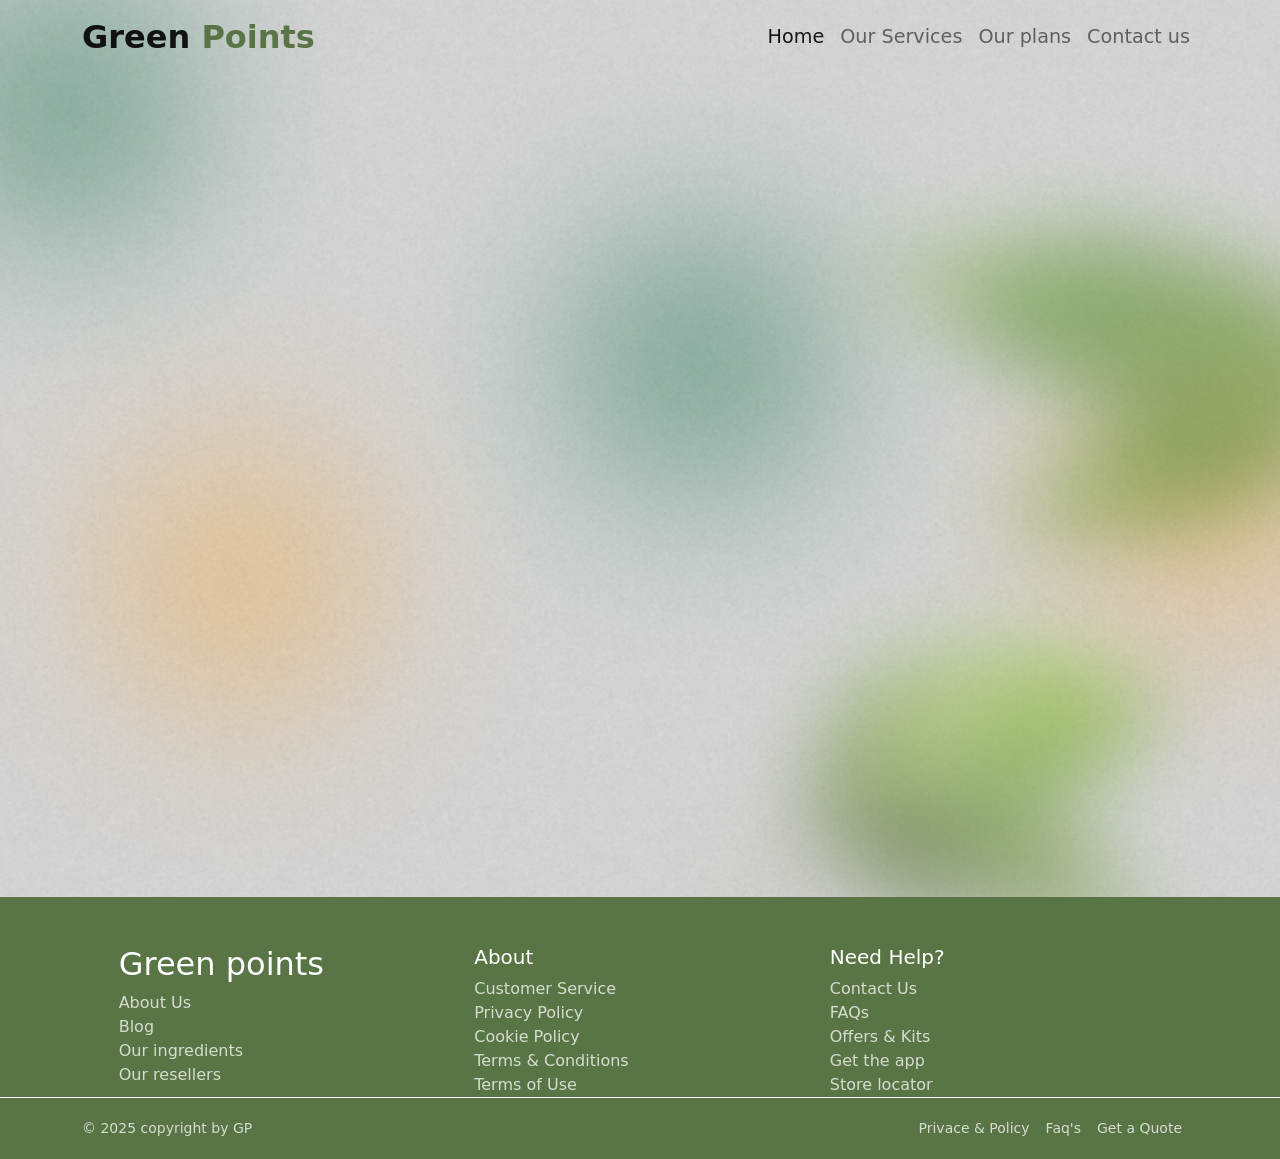
==== map.html @ 70c186a3 "Add files via upload" ====
<!DOCTYPE html>
<html lang="en">

<head>
    <meta charset="UTF-8">
    <meta name="viewport" content="width=device-width, initial-scale=1.0">
    <title>Green points</title>
    <link rel="stylesheet" href="bootstrap-5.1.3-dist/bootstrap-5.1.3-dist/css/bootstrap-grid.css.map">
    <link rel="stylesheet" href="bootstrap-5.1.3-dist/bootstrap-5.1.3-dist/css/bootstrap.css">
    <link rel="stylesheet" href="bootstrap-5.1.3-dist/bootstrap-5.1.3-dist/css/bootstrap.min.css">

    <link rel="stylesheet" href="bootstrap-5.1.3-dist/bootstrap-5.1.3-dist/css/bootstrap-grid.css">
    <style>
        :root {
            --main-color: #597445;
            --text-color: #729762;

        }

        body {
            overflow-x: hidden;
        }

        nav ul li .nav-link {
            font-weight: 500;
            font-size: 1.2rem;
            transition: .5s;
        }

        nav ul li .nav-link:hover,
        .navbar-brand:hover {
            scale: 1.15;

        }

        nav span {
            color: var(--main-color);
        }

        #hero,
        #hero-order,
        .input {
            background-image: url(../imgs/bg.png);
            background-position: center center;
            background-size: cover;
            height: 100vh;
        }

        .navbar-brand {
            font-size: 2rem;
            transition: .5s;
            font-weight: 700;
        }

        .container {
            height: 80%;
        }

        .main_btn {
            all: unset;
            display: flex;
            align-items: center;
            position: relative;
            padding: 0.01em 1.5em;
            padding-top: 0.4rem;
            border: var(--main-color) solid 0.15em;
            border-radius: 0.25em;
            color: var(--main-color);
            font-size: 1.5em;
            font-weight: 600;
            cursor: pointer;
            overflow: hidden;
            transition: border 300ms, color 300ms;
            user-select: none;
        }

        .main_btn p {
            z-index: 1;
        }

        .main_btn:hover {
            color: #212121;
        }

        .main_btn:active {
            border-color: teal;
        }

        .main_btn::after,
        .main_btn::before {
            content: "";
            position: absolute;
            width: 9em;
            aspect-ratio: 1;
            background: var(--main-color);
            opacity: 50%;
            border-radius: 50%;
            transition: transform 500ms, background 300ms;
        }

        .main_btn::before {
            left: 0;
            transform: translateX(-8em);
        }

        .main_btn::after {
            right: 0;
            transform: translateX(8em);
        }

        .main_btn:hover:before {
            transform: translateX(-1em);
        }

        .main_btn:hover:after {
            transform: translateX(1em);
        }

        .main_btn:active:before,
        .main_btn:active:after {
            background: teal;
        }

        #hero .imgs {
            position: relative;
        }

        .imgs img:nth-child(1) {
            position: absolute;
            left: 10px;
            bottom: -510px;

        }

        .imgs img:nth-child(2) {
            position: absolute;
            right: -180px;
            top: -90px;
            rotate: 20deg;
        }

        #hero {
      background-image: url(./imgs/bg.png);
      background-position: center center;
      background-size: cover;
      height: 100vh;
    }

        a{
            text-decoration: none;
        }
    </style>
</head>

<body>
    <section id="hero" class=" vh-100">
        <nav class="navbar navbar-expand-sm navbar-light">
            <div class="container">
                <a class="navbar-brand" href="#">Green <span>Points</span> </a>
                <button class="navbar-toggler d-lg-none" type="button " data-bs-toggle="collapse"
                    data-bs-target="#collapsibleNavId" aria-controls="collapsibleNavId" aria-expanded="false"
                    aria-label="Toggle navigation">
                    <span class="navbar-toggler-icon"></span>
                </button>
                <div class="collapse navbar-collapse" id="collapsibleNavId">
                    <ul class="navbar-nav ms-auto mt-2 mt-lg-0">
                        <li class="nav-item">
                            <a class="nav-link active" href="index.html" aria-current="page">Home
                                <span class="visually-hidden">(current)</span></a>
                        </li>
                        <li class="nav-item">
                            <a class="nav-link" href="index.html#our-survice">Our Services</a>
                        </li>
                        <li class="nav-item">
                            <a class="nav-link" href="index.html#our_plans">Our plans</a>
                        </li>

                        <li class="nav-item">
                            <a class="nav-link" href="index.html#foot">Contact us</a>
                        </li>
                    </ul>
                </div>
            </div>
        </nav>
        <div class="container d-flex flex-column justify-content-center align-content-center">
            <div class="row">
                <div class="col-md-8">
                    <div class="content">
                        <div class="mapouter">
                            <div class="gmap_canvas"><iframe class="gmap_iframe" width="100%" frameborder="0"
                                    scrolling="no" marginheight="0" marginwidth="0"
                                    src="https://maps.google.com/maps?width=600&amp;height=400&amp;hl=en&amp;q=alexa&amp;t=k&amp;z=15&amp;ie=UTF8&amp;iwloc=B&amp;output=embed"></iframe><a
                                    href="https://sprunkin.com/">Sprunki Game</a></div>
                            <style>
                                .mapouter {
                                    position: relative;
                                    text-align: right;
                                    width: 125%;
                                    height: 400px;
                                }

                                .gmap_canvas {
                                    overflow: hidden;
                                    background: none !important;
                                    width: 125%;
                                    height: 400px;
                                }

                                .gmap_iframe {
                                    height: 400px !important;
                                }
                            </style>
                        </div>
                    </div>
                </div>

            </div>
        </div>
    </section>
    <footer class=" foote" style="background-color: #597445;margin-top: 45px;">
        <div class="footer-top py-8">
            <div class="container-fluid">
                <div class="row gy-5 d-flex justify-content-center">
                    <div class="col-lg-10 pe-xxl-10">
                        <div class="row gy-5">
                            <div class="col-6 col-lg-4">
                                <h2 class="text-white footer-title-01">Green points</h2>
                                <ul class="list-unstyled footer-link-01 m-0">
                                    <li><a class="text-white text-opacity-75" href="#">About Us</a></li>
                                    <li><a class="text-white text-opacity-75" href="#">Blog</a></li>
                                    <li><a class="text-white text-opacity-75" href="#">Our ingredients</a></li>
                                    <li><a class="text-white text-opacity-75" href="#">Our resellers</a></li>
                                </ul>
                            </div>
                            <div class="col-10 col-lg-4">
                                <h5 class="text-white footer-title-01">About</h5>
                                <ul class="list-unstyled footer-link-01 m-0">
                                    <li><a class="text-white text-opacity-75" href="#">Customer Service</a></li>
                                    <li><a class="text-white text-opacity-75" href="#">Privacy Policy</a></li>
                                    <li><a class="text-white text-opacity-75" href="#">Cookie Policy</a></li>
                                    <li><a class="text-white text-opacity-75" href="#">Terms &amp; Conditions</a></li>
                                    <li><a class="text-white text-opacity-75" href="#">Terms of Use</a></li>
                                </ul>
                            </div>
                            <div class="col-10 col-lg-4">
                                <h5 class="text-white footer-title-01">Need Help?</h5>
                                <ul class="list-unstyled footer-link-01 m-0">
                                    <li><a class="text-white text-opacity-75" href="#">Contact Us</a></li>
                                    <li><a class="text-white text-opacity-75" href="#">FAQs</a></li>
                                    <li><a class="text-white text-opacity-75" href="#">Offers &amp; Kits</a></li>
                                    <li><a class="text-white text-opacity-75" href="#">Get the app</a></li>
                                    <li><a class="text-white text-opacity-75" href="#">Store locator</a></li>
                                </ul>
                            </div>
                        </div>
                    </div>
                </div>
            </div>
        </div>
        <div class="footer-bottom small py-3 border-top border-white border-opacity-10">
            <div class="container">
                <div class="row">
                    <div class="col-md-6 text-center text-md-start py-1">
                        <p class="m-0 text-white text-opacity-75">© 2025 copyright by GP </p>
                    </div>
                    <div class="col-md-6 text-center text-md-end py-1">
                        <ul class="nav justify-content-center justify-content-md-end list-unstyled footer-link-01 m-0">
                            <li class="p-0 mx-3 ms-md-0 me-md-3"><a href="#" class="text-white text-opacity-75">Privace &amp; Policy</a></li>
                            <li class="p-0 mx-3 ms-md-0 me-md-3"><a href="#" class="text-white text-opacity-75">Faq's</a></li>
                            <li class="p-0 mx-3 ms-md-0 me-md-3"><a href="#" class="text-white text-opacity-75">Get a Quote</a></li>
                        </ul>
                    </div>
                </div>
            </div>
        </div>
    </footer>
    <script src="js/bootstrap.bundle.min.js"></script>

</body>

</html>
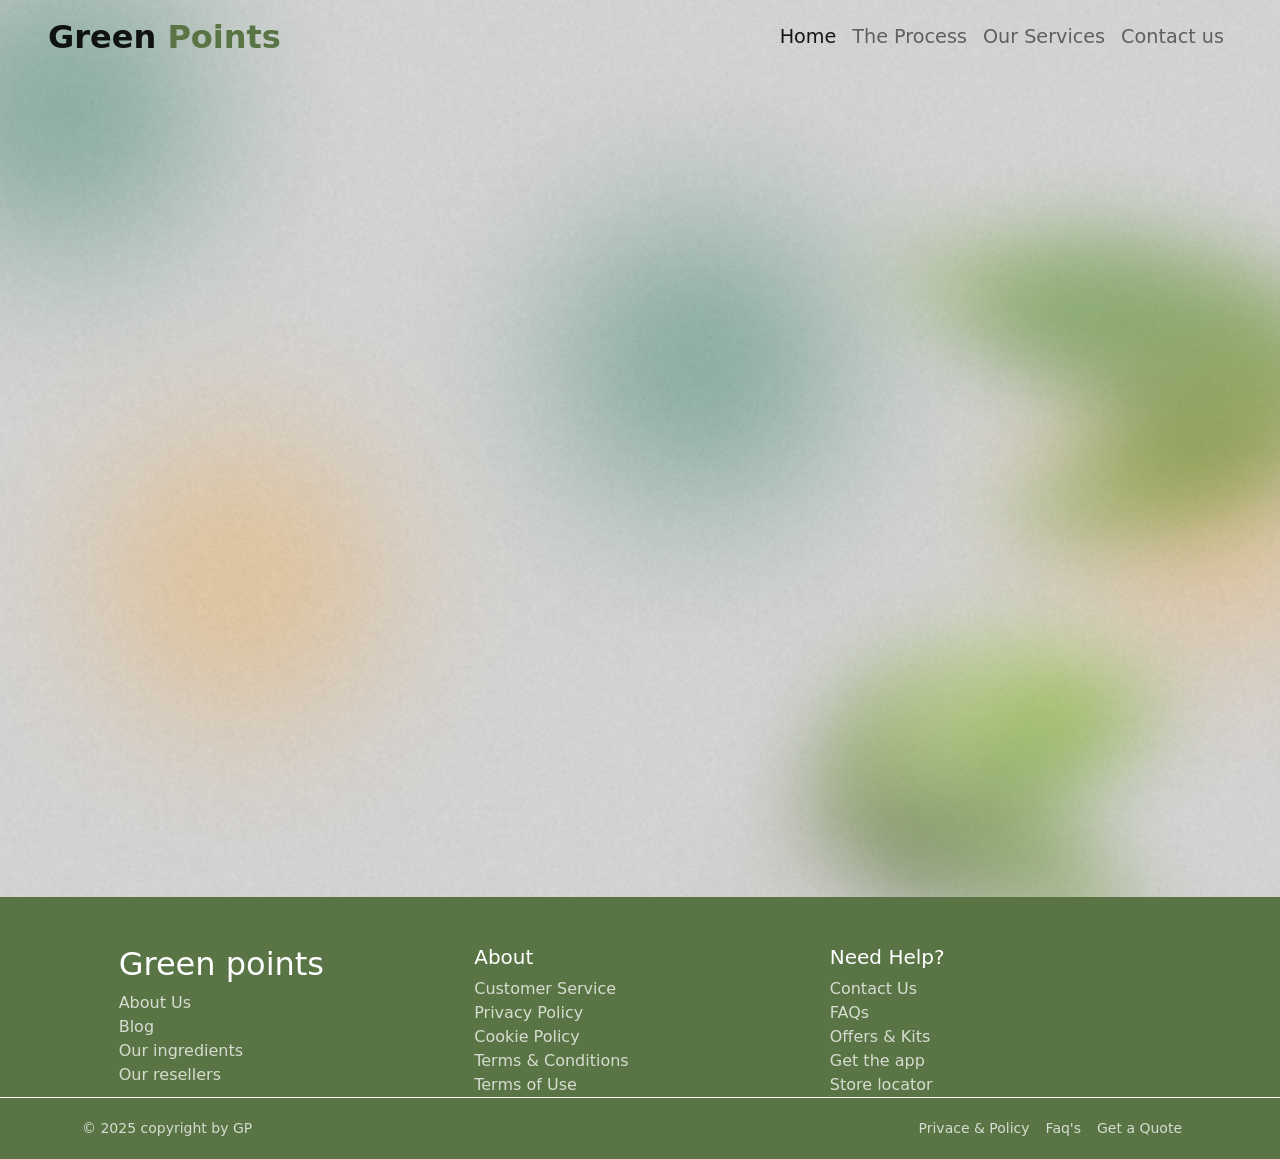
==== commit 7158a548: "Add files via upload" ====
--- a/map.html
+++ b/map.html
@@ -145,17 +145,51 @@
       background-size: cover;
       height: 100vh;
     }
+    .navbar-brand::after {
+        content: "";
+        position: absolute;
+        left: 50%;
+        bottom: -3px;
+        width: 0;
+        height: 2px;
+        background: var(--main-color);
+        transition: all 0.3s ease-in-out;
+      }
+      .navbar-brand:hover {
+        transform: translateY(-3px);
+      }
+      
+      .navbar-brand:hover::after {
+        width: 100%;
+        left: 0;
+      }
 
         a{
             text-decoration: none;
         }
+        .nav-link::after {
+            content: "";
+            position: absolute;
+            left: 50%;
+            bottom: 0;
+            width: 0;
+            height: 2px;
+            background: var(--text-color);
+            transition: all 0.3s ease-in-out;
+          }
+          
+          .nav-link:hover::after {
+            width: 100%;
+            left: 0;
+          }
+          
     </style>
 </head>
 
 <body>
     <section id="hero" class=" vh-100">
         <nav class="navbar navbar-expand-sm navbar-light">
-            <div class="container">
+            <div class="container-fluid d-flex px-5">
                 <a class="navbar-brand" href="#">Green <span>Points</span> </a>
                 <button class="navbar-toggler d-lg-none" type="button " data-bs-toggle="collapse"
                     data-bs-target="#collapsibleNavId" aria-controls="collapsibleNavId" aria-expanded="false"
@@ -169,10 +203,10 @@
                                 <span class="visually-hidden">(current)</span></a>
                         </li>
                         <li class="nav-item">
-                            <a class="nav-link" href="index.html#our-survice">Our Services</a>
+                            <a class="nav-link" href="index.html#our-survice">The Process</a>
                         </li>
                         <li class="nav-item">
-                            <a class="nav-link" href="index.html#our_plans">Our plans</a>
+                            <a class="nav-link" href="index.html#our_plans">Our Services</a>
                         </li>
 
                         <li class="nav-item">
@@ -274,7 +308,6 @@
             </div>
         </div>
     </footer>
-    <script src="js/bootstrap.bundle.min.js"></script>
 
 </body>
 
